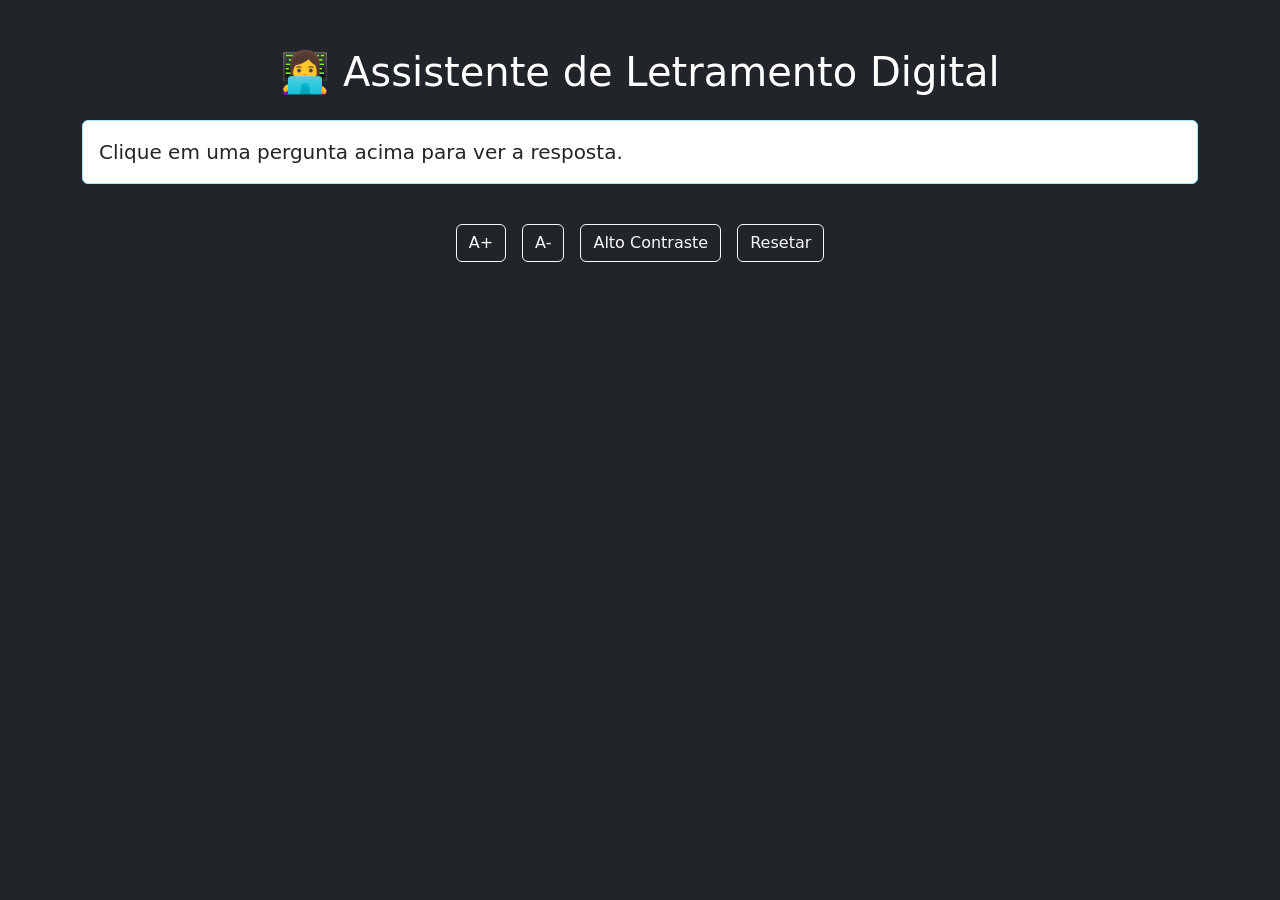
==== frontend/index.html @ 0c6abe9b "Versao inicial" ====
<!DOCTYPE html>
<html lang="pt-br">
<head>
  <meta charset="UTF-8">
  <meta name="viewport" content="width=device-width, initial-scale=1">
  <title>Assistente de Letramento Digital</title>
  <link rel="stylesheet" href="https://cdn.jsdelivr.net/npm/bootstrap@5.3.2/dist/css/bootstrap.min.css">
  <link rel="stylesheet" href="css/style.css">
  <link rel="stylesheet" href="https://cdn.jsdelivr.net/npm/bootstrap-icons@1.10.5/font/bootstrap-icons.css">
</head>
<body class="bg-dark text-white">

  <div class="container py-5">
    <h1 class="text-center mb-4">👩‍💻 Assistente de Letramento Digital</h1>

    <div id="resposta" class="alert alert-info text-dark fs-5 mostrar chatbot-resposta" role="alert">
      Clique em uma pergunta acima para ver a resposta.
    </div>

    <div id="botoes" class="d-flex flex-wrap justify-content-center gap-3 mb-4"></div>

    <div class="mt-4 d-flex justify-content-center gap-3">
      <button class="btn btn-outline-light" onclick="aumentarFonte()">A+</button>
      <button class="btn btn-outline-light" onclick="diminuirFonte()">A-</button>
      <button class="btn btn-outline-light" onclick="alternarContraste()">Alto Contraste</button>
      <button class="btn btn-outline-light" onclick="resetarAcessibilidade()">Resetar</button>
    </div>
  </div>

  <script src="js/config.js"></script>
  <script src="js/main.js"></script>
  <script>
    carregarPerguntas(); // Chama a função que busca perguntas do backend
  </script>
</body>
</html>
---- frontend/css/style.css ----
body.alto-contraste {
  background-color: #000;
  color: #FFD700;
}

body.alto-contraste .btn {
  background-color: #FFD700;
  color: #000;
  border-color: #FFD700;
}

body.alto-contraste .alert-info {
  background-color: #000;
  color: #FFD700;
  border-color: #FFD700;
}


.alert-info {
  background-color: #fff;
  color: #000;
}

button {
  font-size: 1.2rem;
}

.chatbot-resposta {
  transition: all 0.4s ease;
  opacity: 0;
}

.chatbot-resposta.mostrar {
  opacity: 1;
}

.btn:hover {
  transform: scale(1.05);
  transition: transform 0.2s ease;
}
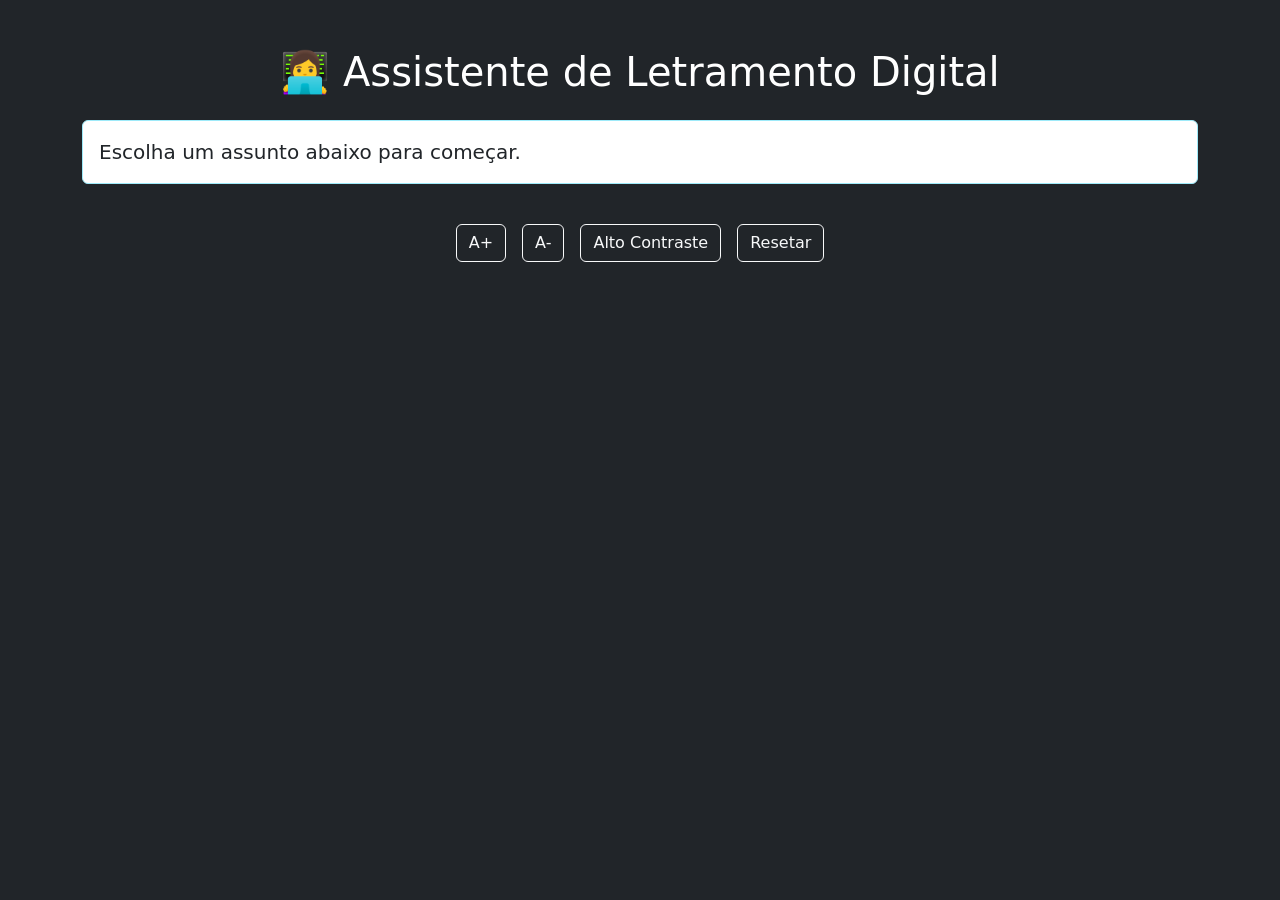
==== commit b2e98c85: "Organiza perguntas em fluxos no menu inicial" ====
--- a/frontend/index.html
+++ b/frontend/index.html
@@ -13,15 +13,15 @@
   <div class="container py-5">
     <h1 class="text-center mb-4">👩‍💻 Assistente de Letramento Digital</h1>
 
-    <div id="resposta" class="alert alert-info text-dark fs-5 mostrar chatbot-resposta" role="alert">
-      Clique em uma pergunta acima para ver a resposta.
+    <div id="resposta" class="alert alert-info text-dark fs-5 mostrar chatbot-resposta" role="alert" aria-live="polite">
+      Escolha um assunto abaixo para começar.
     </div>
 
     <div id="botoes" class="d-flex flex-wrap justify-content-center gap-3 mb-4"></div>
 
-    <div class="mt-4 d-flex justify-content-center gap-3">
-      <button class="btn btn-outline-light" onclick="aumentarFonte()">A+</button>
-      <button class="btn btn-outline-light" onclick="diminuirFonte()">A-</button>
+    <div class="mt-4 d-flex flex-wrap justify-content-center gap-3" aria-label="Controles de acessibilidade">
+      <button class="btn btn-outline-light" onclick="aumentarFonte()" aria-label="Aumentar o tamanho da fonte">A+</button>
+      <button class="btn btn-outline-light" onclick="diminuirFonte()" aria-label="Diminuir o tamanho da fonte">A-</button>
       <button class="btn btn-outline-light" onclick="alternarContraste()">Alto Contraste</button>
       <button class="btn btn-outline-light" onclick="resetarAcessibilidade()">Resetar</button>
     </div>
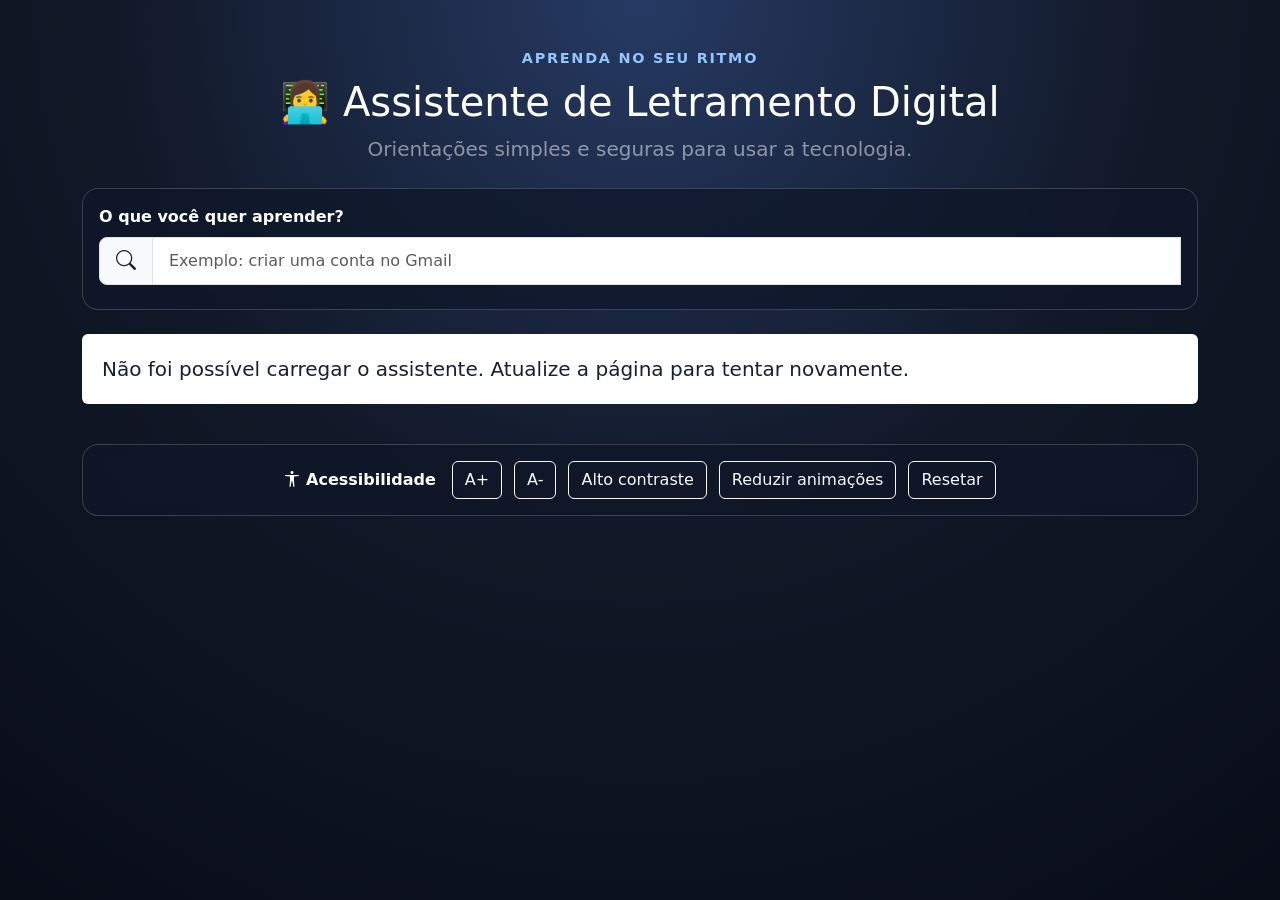
==== commit 77baa141: "Melhora experiência e acessibilidade do assistente" ====
--- a/frontend/index.html
+++ b/frontend/index.html
@@ -10,27 +10,61 @@
 </head>
 <body class="bg-dark text-white">
 
-  <div class="container py-5">
-    <h1 class="text-center mb-4">👩‍💻 Assistente de Letramento Digital</h1>
+  <a class="skip-link" href="#conteudo-principal">Pular para o conteúdo</a>
+
+  <main id="conteudo-principal" class="container py-4 py-md-5">
+    <header class="text-center mb-4">
+      <p class="eyebrow mb-2">Aprenda no seu ritmo</p>
+      <h1>👩‍💻 Assistente de Letramento Digital</h1>
+      <p class="lead text-white-50">Orientações simples e seguras para usar a tecnologia.</p>
+    </header>
+
+    <section class="search-panel mb-4" aria-labelledby="titulo-busca">
+      <label id="titulo-busca" for="busca" class="form-label fw-semibold">O que você quer aprender?</label>
+      <div class="input-group input-group-lg">
+        <span class="input-group-text" aria-hidden="true"><i class="bi bi-search"></i></span>
+        <input id="busca" type="search" class="form-control" placeholder="Exemplo: criar uma conta no Gmail" autocomplete="off">
+        <button id="limpar-busca" class="btn btn-outline-secondary" type="button" hidden>Limpar</button>
+      </div>
+      <p id="status-busca" class="form-text mb-0 mt-2" aria-live="polite"></p>
+    </section>
+
+    <div id="progresso" class="progress-panel mb-3" hidden aria-live="polite">
+      <span class="badge rounded-pill text-bg-primary" id="etapa-atual">Etapa 1</span>
+      <span id="pergunta-atual" class="fw-semibold"></span>
+    </div>
 
     <div id="resposta" class="alert alert-info text-dark fs-5 mostrar chatbot-resposta" role="alert" aria-live="polite">
       Escolha um assunto abaixo para começar.
     </div>
 
-    <div id="botoes" class="d-flex flex-wrap justify-content-center gap-3 mb-4"></div>
+    <section aria-label="Opções do assistente">
+      <div id="botoes" class="menu-grid mb-4"></div>
+    </section>
 
-    <div class="mt-4 d-flex flex-wrap justify-content-center gap-3" aria-label="Controles de acessibilidade">
+    <div id="controles-leitura" class="reading-controls mb-4" hidden aria-label="Controles de leitura em voz alta">
+      <button id="ouvir-resposta" class="btn btn-light" type="button"><i class="bi bi-volume-up" aria-hidden="true"></i> Ouvir ou repetir resposta</button>
+      <button id="parar-leitura" class="btn btn-outline-light" type="button"><i class="bi bi-stop-circle" aria-hidden="true"></i> Parar leitura</button>
+      <label for="velocidade-voz" class="visually-hidden">Velocidade da leitura</label>
+      <select id="velocidade-voz" class="form-select velocidade-voz" aria-label="Velocidade da leitura">
+        <option value="0.75">Leitura lenta</option>
+        <option value="1" selected>Leitura normal</option>
+        <option value="1.25">Leitura rápida</option>
+      </select>
+    </div>
+
+    <div class="accessibility-bar mt-4" aria-label="Controles de acessibilidade">
+      <span class="accessibility-label"><i class="bi bi-universal-access" aria-hidden="true"></i> Acessibilidade</span>
       <button class="btn btn-outline-light" onclick="aumentarFonte()" aria-label="Aumentar o tamanho da fonte">A+</button>
       <button class="btn btn-outline-light" onclick="diminuirFonte()" aria-label="Diminuir o tamanho da fonte">A-</button>
-      <button class="btn btn-outline-light" onclick="alternarContraste()">Alto Contraste</button>
+      <button class="btn btn-outline-light" onclick="alternarContraste()">Alto contraste</button>
+      <button class="btn btn-outline-light" onclick="alternarMovimento()">Reduzir animações</button>
       <button class="btn btn-outline-light" onclick="resetarAcessibilidade()">Resetar</button>
     </div>
-  </div>
+  </main>
 
   <script src="js/config.js"></script>
   <script src="js/main.js"></script>
-  <script>
-    carregarPerguntas(); // Chama a função que busca perguntas do backend
-  </script>
+  <script>inicializarAssistente();</script>
 </body>
 </html>
--- a/frontend/css/style.css
+++ b/frontend/css/style.css
@@ -1,40 +1,183 @@
-body.alto-contraste {
-  background-color: #000;
-  color: #FFD700;
+:root {
+  --font-scale: 1;
+  --surface: #ffffff;
+  --ink: #172033;
+  --muted: #596579;
+  --accent: #2563eb;
+  --focus: #fbbf24;
 }
 
-body.alto-contraste .btn {
-  background-color: #FFD700;
-  color: #000;
-  border-color: #FFD700;
+[hidden] { display: none !important; }
+
+html { font-size: calc(16px * var(--font-scale)); }
+
+body {
+  min-height: 100vh;
+  background: radial-gradient(circle at top, #263a63 0, #111827 48%, #080d18 100%) !important;
 }
 
-body.alto-contraste .alert-info {
-  background-color: #000;
-  color: #FFD700;
-  border-color: #FFD700;
+button, input, select { font-size: 1rem !important; }
+button, a, input, select { transition: transform 0.2s ease, box-shadow 0.2s ease; }
+
+button:focus-visible, a:focus-visible, input:focus-visible, select:focus-visible {
+  outline: 4px solid var(--focus) !important;
+  outline-offset: 3px;
 }
 
-
-.alert-info {
-  background-color: #fff;
+.skip-link {
+  position: fixed;
+  left: 1rem;
+  top: -5rem;
+  z-index: 9999;
+  padding: 0.75rem 1rem;
   color: #000;
+  background: var(--focus);
+  border-radius: 0.5rem;
 }
 
-button {
-  font-size: 1.2rem;
+.skip-link:focus { top: 1rem; }
+
+.eyebrow {
+  color: #93c5fd;
+  font-size: 0.9rem;
+  font-weight: 700;
+  letter-spacing: 0.12em;
+  text-transform: uppercase;
 }
 
-.chatbot-resposta {
-  transition: all 0.4s ease;
-  opacity: 0;
+.search-panel, .progress-panel, .accessibility-bar, .reading-controls {
+  padding: 1rem;
+  border: 1px solid rgba(255, 255, 255, 0.18);
+  border-radius: 1rem;
+  background: rgba(15, 23, 42, 0.76);
+  backdrop-filter: blur(8px);
 }
 
-.chatbot-resposta.mostrar {
-  opacity: 1;
+.search-panel .form-text { color: #cbd5e1; }
+
+.progress-panel, .reading-controls, .accessibility-bar {
+  display: flex;
+  align-items: center;
+  justify-content: center;
+  flex-wrap: wrap;
+  gap: 0.75rem;
 }
 
-.btn:hover {
-  transform: scale(1.05);
-  transition: transform 0.2s ease;
-}+.menu-grid {
+  display: grid;
+  grid-template-columns: repeat(auto-fit, minmax(240px, 1fr));
+  gap: 1rem;
+}
+
+.category-card {
+  display: flex;
+  min-height: 115px;
+  align-items: center;
+  gap: 1rem;
+  padding: 1.25rem;
+  text-align: left;
+  color: var(--ink);
+  background: var(--surface);
+  border: 2px solid transparent;
+  border-radius: 1rem;
+  box-shadow: 0 12px 30px rgba(0, 0, 0, 0.2);
+}
+
+.category-card:hover {
+  transform: translateY(-3px);
+  border-color: #93c5fd;
+}
+
+.category-icon {
+  flex: 0 0 auto;
+  display: grid;
+  width: 3.25rem;
+  height: 3.25rem;
+  place-items: center;
+  color: #fff;
+  background: var(--accent);
+  border-radius: 0.9rem;
+  font-size: 1.65rem;
+}
+
+.category-copy { display: grid; gap: 0.35rem; }
+.category-copy strong { font-size: 1.1rem; }
+.category-copy small { color: var(--muted); line-height: 1.4; }
+
+.chatbot-resposta {
+  padding: 1.25rem;
+  color: var(--ink) !important;
+  background-color: var(--surface);
+  border: 0;
+  opacity: 0;
+  transition: opacity 0.35s ease;
+}
+
+.chatbot-resposta.mostrar { opacity: 1; }
+
+.response-image {
+  display: block;
+  width: min(100%, 760px);
+  margin-inline: auto;
+  border: 1px solid #dbe3ef;
+}
+
+.flow-actions, .search-results {
+  display: flex;
+  flex-wrap: wrap;
+  justify-content: center;
+  gap: 0.75rem;
+}
+
+.search-results { flex-direction: column; }
+.velocidade-voz { width: auto; min-width: 170px; }
+.accessibility-label { margin-right: 0.25rem; font-weight: 700; }
+
+body.alto-contraste {
+  color: #ffd700 !important;
+  background: #000 !important;
+}
+
+body.alto-contraste .search-panel,
+body.alto-contraste .progress-panel,
+body.alto-contraste .reading-controls,
+body.alto-contraste .accessibility-bar,
+body.alto-contraste .chatbot-resposta,
+body.alto-contraste .category-card {
+  color: #ffd700 !important;
+  background: #000 !important;
+  border: 2px solid #ffd700;
+}
+
+body.alto-contraste .category-copy small,
+body.alto-contraste .form-text,
+body.alto-contraste .text-white-50 { color: #fff !important; }
+
+body.alto-contraste .btn, body.alto-contraste .category-icon {
+  color: #000 !important;
+  background: #ffd700 !important;
+  border-color: #ffd700 !important;
+}
+
+body.reduzir-movimento *,
+body.reduzir-movimento *::before,
+body.reduzir-movimento *::after {
+  scroll-behavior: auto !important;
+  transition-duration: 0.01ms !important;
+  animation-duration: 0.01ms !important;
+  animation-iteration-count: 1 !important;
+}
+
+@media (prefers-reduced-motion: reduce) {
+  *, *::before, *::after {
+    scroll-behavior: auto !important;
+    transition-duration: 0.01ms !important;
+    animation-duration: 0.01ms !important;
+  }
+}
+
+@media (max-width: 576px) {
+  .menu-grid { grid-template-columns: 1fr; }
+  .flow-actions .btn, .search-results .btn, .reading-controls .btn, .velocidade-voz { width: 100%; }
+  .accessibility-label { width: 100%; text-align: center; }
+}
